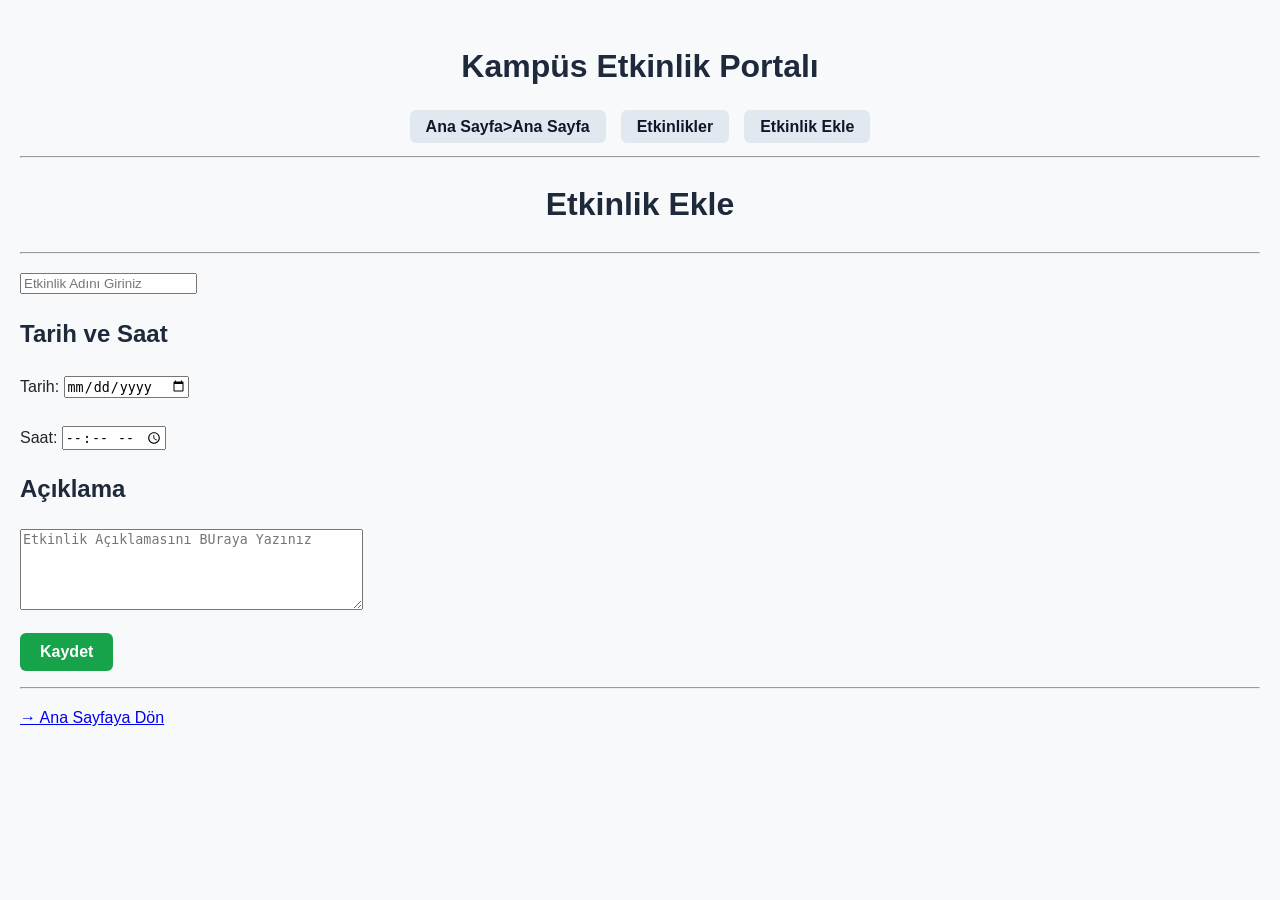
==== etkinlikdegisiklik.html @ b34230bd "güncellendi" ====
<!DOCTYPE html>
<html lang="en">
<head>
    <meta charset="UTF-8">
    <meta name="viewport" content="width=device-width, initial-scale=1.0">
    <title>Etkinlik Ekle</title>
    <link rel="stylesheet" href="index.css">
</head>
</head>
<body>
    <header>
        <h1>Kampüs Etkinlik Portalı</h1>
        <nav>
            <ul>
            <li><a href="index.html" class="nav-link">Ana Sayfa>Ana Sayfa</a></li>
            <li><a href="etkinlikler.html" class="nav-link">Etkinlikler</a></li>
            <li><a href="etkinlikdegisiklik.html" class="nav-link">Etkinlik Ekle</a></li>
        </ul>
        </nav>
    </header>
    <hr>
    <main>
        <h1>Etkinlik Ekle</h1>
        <hr>
        <form>
        <p>
            <input type="text" name="etkinlik_adi" placeholder="Etkinlik Adını Giriniz">
        </p>
        <h2>Tarih ve Saat</h2>
        <p>
            <label>Tarih:</label>
            <input type="date" name="tarih">
            <br><br>
            <label>Saat:</label>
            <input type="time" name="saat">
        </p>
        <h2>Açıklama</h2>
        <p>
            <textarea name="aciklama" rows="5" cols="40" placeholder="Etkinlik Açıklamasını BUraya Yazınız"></textarea>
        </p>
        <p>
            <button type="submit" class="btn-primary">Kaydet</button>
        </p>
    </form>
    <hr>
    <p>
        <a href="index.html">&rarr; Ana Sayfaya Dön</a>
    </p>
    </main>
</body>
</html>
---- index.css ----
/* ==========================================
   1. GENEL SAYFA VE BAŞLIK STİLLERİ (Element Selectors)
   ========================================== */
body {
    background-color: #f8f9fa;
    font-family: 'Segoe UI', Tahoma, Geneva, Verdana, sans-serif;
    color: #212529;
    margin: 0;
    padding: 20px;
    line-height: 1.6;
}

h1, h2, h3 {
    color: #1e293b;
}

h1 {
    text-align: center;
}

/* ==========================================
   2. ORTAK MENÜ STİLLERİ (Class: .nav-link)
   ========================================== */
nav ul {
    list-style-type: none;
    padding: 0;
    display: flex;
    justify-content: center;
    gap: 15px;
}

/* Menü Bağlantıları İçin Class */
.nav-link {
    text-decoration: none;
    color: #0f172a;
    background-color: #e2e8f0;
    padding: 8px 16px;
    border-radius: 6px;
    font-weight: 600;
    transition: all 0.2s ease;
}

/* Hover Etkileşimi */
.nav-link:hover {
    background-color: #2563eb;
    color: #ffffff;
}

/* ==========================================
   3. BUTON CLASS'LARI (Class Selectors)
   ========================================== */

/* Detay Butonu (Kart İçi Linkler) */
.btn-detay {
    display: inline-block;
    text-decoration: none;
    background-color: #2563eb;
    color: #ffffff;
    padding: 8px 14px;
    border-radius: 5px;
    font-size: 14px;
    font-weight: 500;
}

.btn-detay:hover {
    background-color: #1d4ed8;
}

/* Ana Kaydet Butonu (Form) */
.btn-primary {
    background-color: #16a34a;
    color: #ffffff;
    border: none;
    padding: 10px 20px;
    font-size: 16px;
    font-weight: bold;
    border-radius: 6px;
    cursor: pointer;
    transition: background-color 0.2s;
}

.btn-primary:hover {
    background-color: #15803d;
}

/* Geri Dön Butonu (İkinci Derece Buton) */
.btn-secondary {
    display: inline-block;
    text-decoration: none;
    background-color: #64748b;
    color: #ffffff;
    padding: 8px 16px;
    border-radius: 5px;
    font-weight: 500;
}

.btn-secondary:hover {
    background-color: #475569;
}
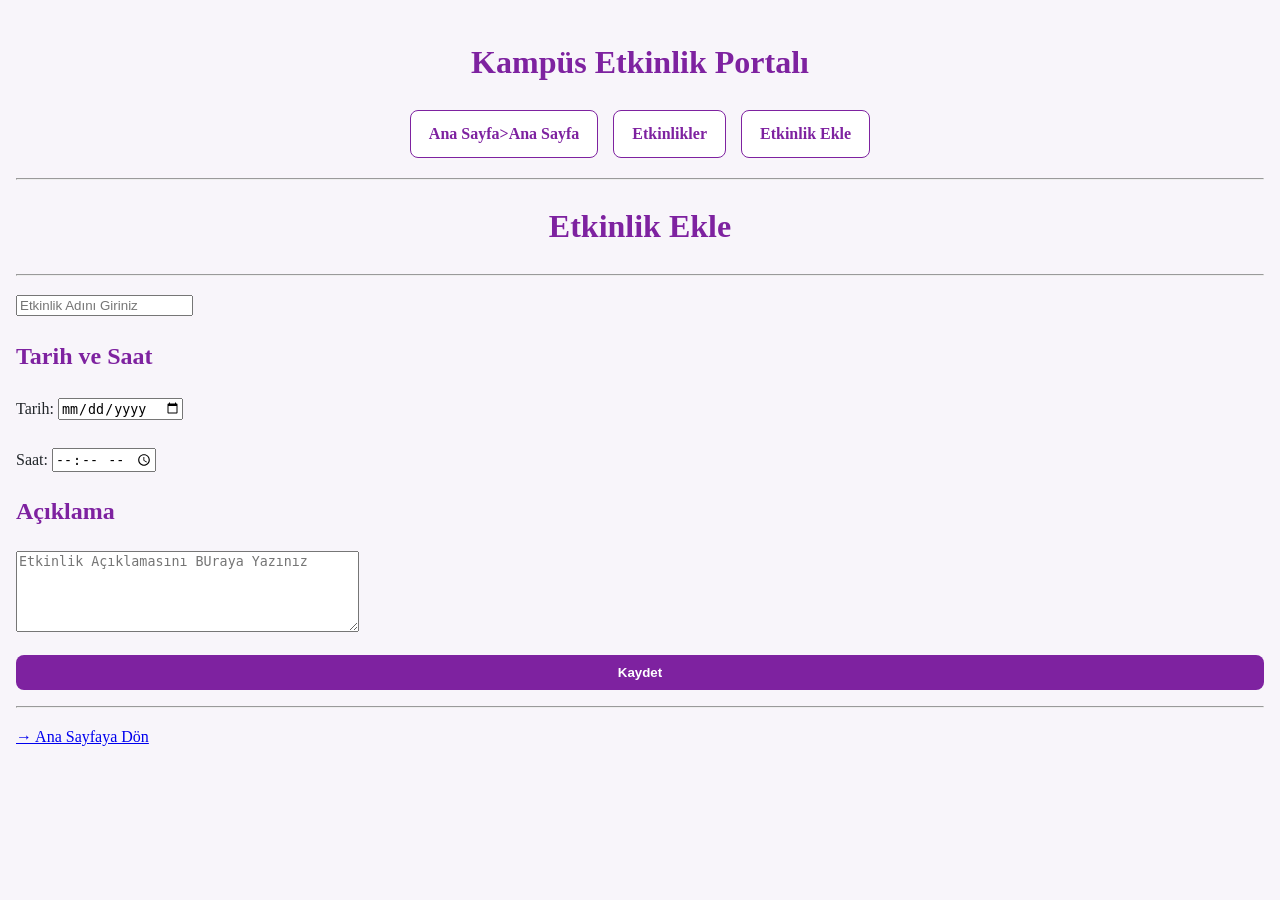
==== commit 22a3e06a: "güncellendi" ====
--- a/etkinlikdegisiklik.html
+++ b/etkinlikdegisiklik.html
@@ -4,7 +4,7 @@
     <meta charset="UTF-8">
     <meta name="viewport" content="width=device-width, initial-scale=1.0">
     <title>Etkinlik Ekle</title>
-    <link rel="stylesheet" href="index.css">
+    <link rel="stylesheet" href="2416501004.css">
 </head>
 </head>
 <body>
--- a/2416501004.css
+++ b/2416501004.css
@@ -0,0 +1,182 @@
+:root {
+    --no: 2416501004;
+    --ton: 284;
+    --renk-ana: hsl(var(--ton) 65% 38%);
+    --renk-zemin: hsl(var(--ton) 30% 97%);
+    --font: Georgia, serif;
+    --bosluk-m: 1rem;
+    --kose: 8px;
+}
+
+* {
+    box-sizing: border-box;
+}
+
+body {
+    font-family: var(--font);
+    background-color: var(--renk-zemin);
+    color: #212529;
+    margin: 0;
+    padding: var(--bosluk-m);
+    line-height: 1.6;
+}
+
+h1, h2, h3 {
+    color: var(--renk-ana);
+}
+
+h1 {
+    text-align: center;
+}
+
+/* ==========================================
+   KART (CARD) TASARIMI
+   ========================================== */
+.card {
+    background-color: #ffffff;
+    border: 1px solid #e2e8f0;
+    border-radius: var(--kose);
+    padding: 20px;
+    margin-bottom: 20px;
+    box-shadow: 0 4px 6px -1px rgba(0, 0, 0, 0.1), 0 2px 4px -1px rgba(0, 0, 0, 0.06);
+    transition: transform 0.2s ease, box-shadow 0.2s ease;
+}
+
+/* Fareyle kartın üzerine gelindiğinde hafif yükselme efekti */
+.card:hover {
+    transform: translateY(-3px);
+    box-shadow: 0 10px 15px -3px rgba(0, 0, 0, 0.1), 0 4px 6px -2px rgba(0, 0, 0, 0.05);
+}
+
+/* Kart Grid/Dizilim Düzeni */
+.card-container {
+    display: flex;
+    flex-direction: column;
+    gap: 15px;
+}
+
+/* Tablo Stilleri */
+table {
+    width: 100%;
+    border-collapse: collapse;
+    margin-top: 15px;
+    background-color: #ffffff;
+    border-radius: var(--kose);
+    overflow: hidden;
+}
+
+th, td {
+    padding: 12px;
+    text-align: left;
+    border: 1px solid #cbd5e1;
+}
+
+th {
+    background-color: var(--renk-ana);
+    color: #ffffff;
+}
+
+/* Header ve Navigasyon */
+header {
+    margin-bottom: 20px;
+}
+
+nav ul {
+    list-style-type: none;
+    padding: 0;
+    margin: 0;
+    display: flex;
+    justify-content: center;
+    gap: 15px;
+    flex-wrap: wrap;
+}
+
+.nav-link {
+    text-decoration: none;
+    color: var(--renk-ana);
+    background-color: #ffffff;
+    border: 1px solid var(--renk-ana);
+    padding: 10px 18px;
+    border-radius: var(--kose);
+    font-weight: 600;
+    display: inline-block;
+    transition: all 0.2s ease;
+}
+
+.nav-link:hover {
+    background-color: var(--renk-ana);
+    color: #ffffff;
+}
+
+/* Butonlar */
+.btn-detay, .btn-primary, .btn-secondary {
+    display: inline-block;
+    text-decoration: none;
+    padding: 10px 16px;
+    border-radius: var(--kose);
+    font-weight: 600;
+    text-align: center;
+    cursor: pointer;
+    border: none;
+}
+
+.btn-detay {
+    background-color: var(--renk-ana);
+    color: #ffffff;
+    margin-top: 10px;
+}
+
+.btn-detay:hover {
+    opacity: 0.9;
+}
+
+.btn-primary {
+    background-color: var(--renk-ana);
+    color: #ffffff;
+    width: 100%;
+}
+
+.btn-primary:hover {
+    opacity: 0.9;
+}
+
+.btn-secondary {
+    background-color: #64748b;
+    color: #ffffff;
+}
+
+.btn-secondary:hover {
+    background-color: #475569;
+}
+
+img {
+    max-width: 100%;
+    height: auto;
+    border-radius: var(--kose);
+}
+
+@media (max-width: 768px) {
+    nav ul {
+        flex-direction: column;
+        gap: 10px;
+    }
+
+    .nav-link {
+        text-align: center;
+        width: 100%;
+    }
+
+    h1 {
+        font-size: 22px;
+    }
+
+    h2 {
+        font-size: 18px;
+    }
+
+    table {
+        display: block;
+        overflow-x: auto;
+        white-space: nowrap;
+    }
+}
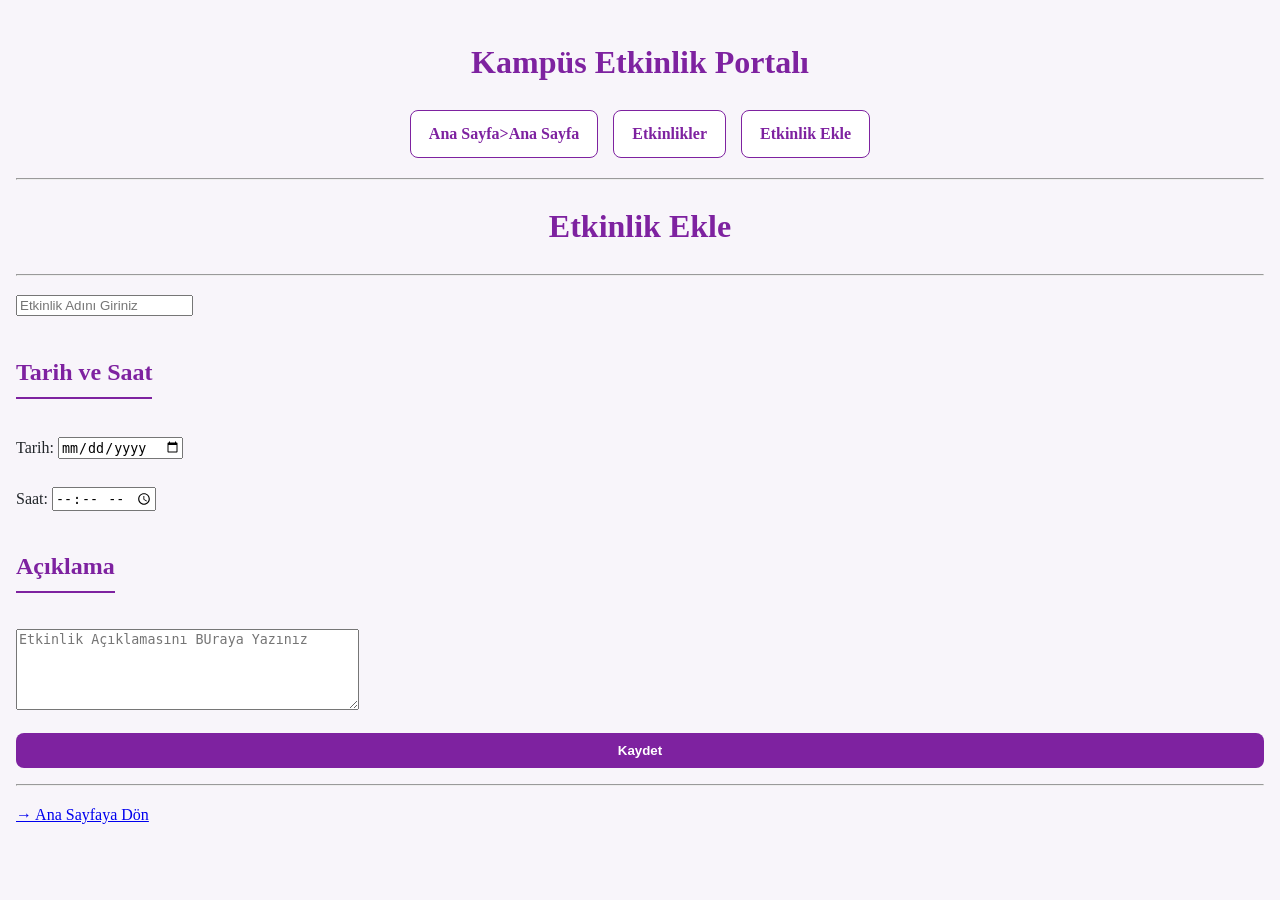
==== commit 644000b1: "gğncellendi" ====
--- a/etkinlikdegisiklik.html
+++ b/etkinlikdegisiklik.html
@@ -7,6 +7,8 @@
     <link rel="stylesheet" href="2416501004.css">
 </head>
 </head>
+<script src="script.js"></script>
+</body>
 <body>
     <header>
         <h1>Kampüs Etkinlik Portalı</h1>
--- a/2416501004.css
+++ b/2416501004.css
@@ -29,9 +29,13 @@
     text-align: center;
 }
 
-/* ==========================================
-   KART (CARD) TASARIMI
-   ========================================== */
+h2 {
+    border-bottom: 2px solid var(--renk-ana);
+    padding-bottom: 5px;
+    display: inline-block;
+}
+
+
 .card {
     background-color: #ffffff;
     border: 1px solid #e2e8f0;
@@ -42,20 +46,20 @@
     transition: transform 0.2s ease, box-shadow 0.2s ease;
 }
 
-/* Fareyle kartın üzerine gelindiğinde hafif yükselme efekti */
+
 .card:hover {
     transform: translateY(-3px);
     box-shadow: 0 10px 15px -3px rgba(0, 0, 0, 0.1), 0 4px 6px -2px rgba(0, 0, 0, 0.05);
 }
 
-/* Kart Grid/Dizilim Düzeni */
+
 .card-container {
     display: flex;
     flex-direction: column;
     gap: 15px;
 }
 
-/* Tablo Stilleri */
+
 table {
     width: 100%;
     border-collapse: collapse;
@@ -76,7 +80,7 @@
     color: #ffffff;
 }
 
-/* Header ve Navigasyon */
+
 header {
     margin-bottom: 20px;
 }
@@ -108,7 +112,7 @@
     color: #ffffff;
 }
 
-/* Butonlar */
+
 .btn-detay, .btn-primary, .btn-secondary {
     display: inline-block;
     text-decoration: none;
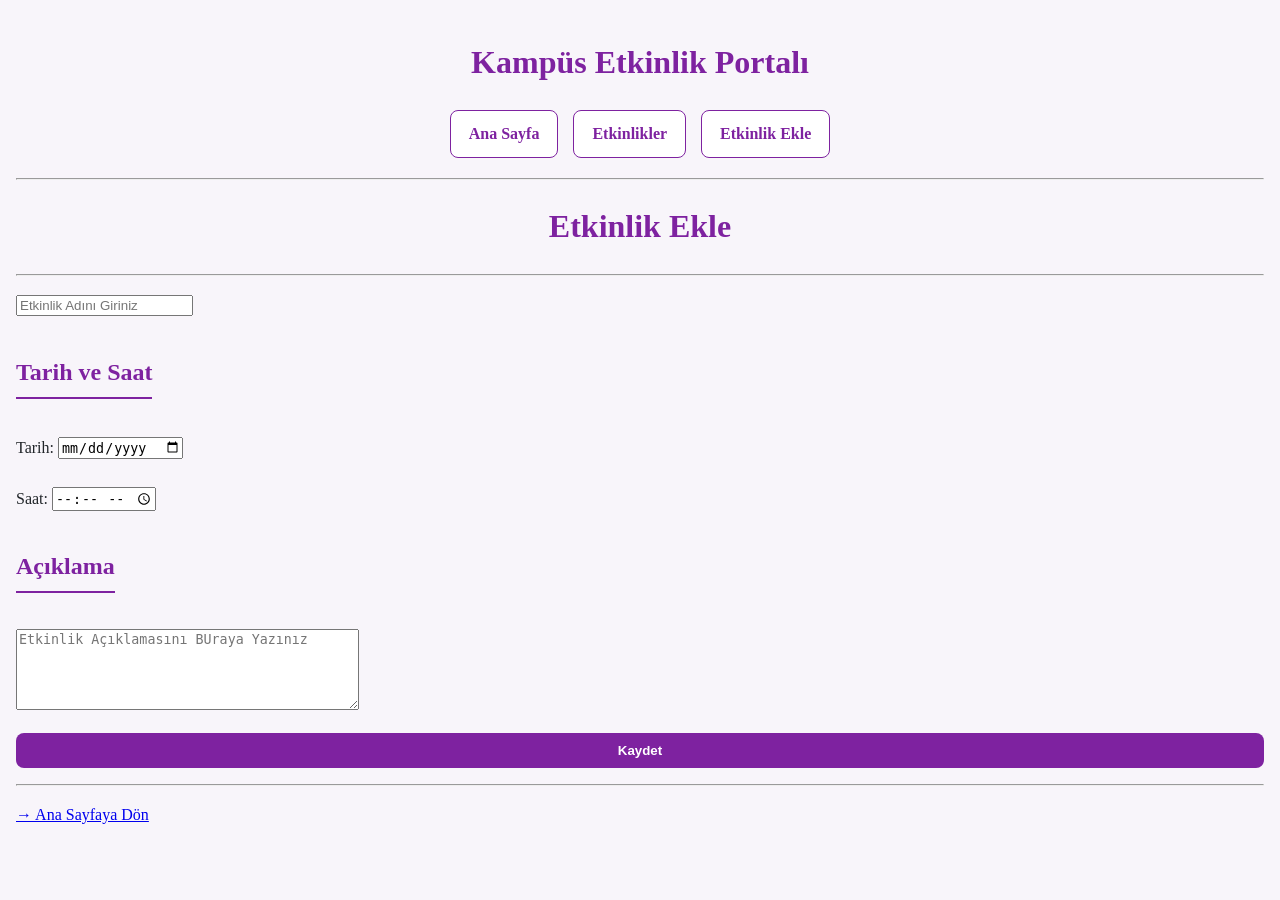
==== commit 541da35c: "güncellendi" ====
--- a/etkinlikdegisiklik.html
+++ b/etkinlikdegisiklik.html
@@ -5,20 +5,18 @@
     <meta name="viewport" content="width=device-width, initial-scale=1.0">
     <title>Etkinlik Ekle</title>
     <link rel="stylesheet" href="2416501004.css">
+    <script type="module" src="js/event-form.js"></script>
 </head>
-</head>
-<script src="script.js"></script>
-</body>
 <body>
     <header>
         <h1>Kampüs Etkinlik Portalı</h1>
         <nav>
-            <ul>
-            <li><a href="index.html" class="nav-link">Ana Sayfa>Ana Sayfa</a></li>
-            <li><a href="etkinlikler.html" class="nav-link">Etkinlikler</a></li>
-            <li><a href="etkinlikdegisiklik.html" class="nav-link">Etkinlik Ekle</a></li>
-        </ul>
-        </nav>
+    <ul>
+        <li><a href="index.html" class="nav-link">Ana Sayfa</a></li>
+        <li><a href="etkinlikler.html" class="nav-link">Etkinlikler</a></li>
+        <li><a href="etkinlikdegisiklik.html" class="nav-link">Etkinlik Ekle</a></li>
+    </ul>
+</nav>
     </header>
     <hr>
     <main>
@@ -26,12 +24,12 @@
         <hr>
         <form>
         <p>
-            <input type="text" name="etkinlik_adi" placeholder="Etkinlik Adını Giriniz">
+            <input type="text" id="etkinlik-adi" name="etkinlik_adi" placeholder="Etkinlik Adını Giriniz">
         </p>
         <h2>Tarih ve Saat</h2>
         <p>
             <label>Tarih:</label>
-            <input type="date" name="tarih">
+            <input type="date" id="etkinlik-tarihi" name="tarih">
             <br><br>
             <label>Saat:</label>
             <input type="time" name="saat">
--- a/2416501004.css
+++ b/2416501004.css
@@ -183,4 +183,42 @@
         overflow-x: auto;
         white-space: nowrap;
     }
+}
+/* Filtre Formu Stilleri */
+.filtre {
+    display: grid;
+    grid-template-columns: 1fr;
+    gap: 10px;
+    margin-bottom: 15px;
+    background-color: #f8fafc;
+    padding: 15px;
+    border-radius: 8px;
+    border: 1px solid #e2e8f0;
+}
+
+.filtre label {
+    font-weight: bold;
+    margin-bottom: 2px;
+}
+
+.filtre input, 
+.filtre select {
+    padding: 8px 12px;
+    border: 1px solid #cbd5e1;
+    border-radius: 6px;
+    font-size: 14px;
+}
+
+#sonuc {
+    font-weight: bold;
+    color: #1e293b;
+    margin-bottom: 15px;
+}
+
+/* Geniş Ekran (Masaüstü) Düzeni */
+@media (min-width: 768px) {
+    .filtre {
+        grid-template-columns: auto 1fr auto 1fr;
+        align-items: center;
+    }
 }
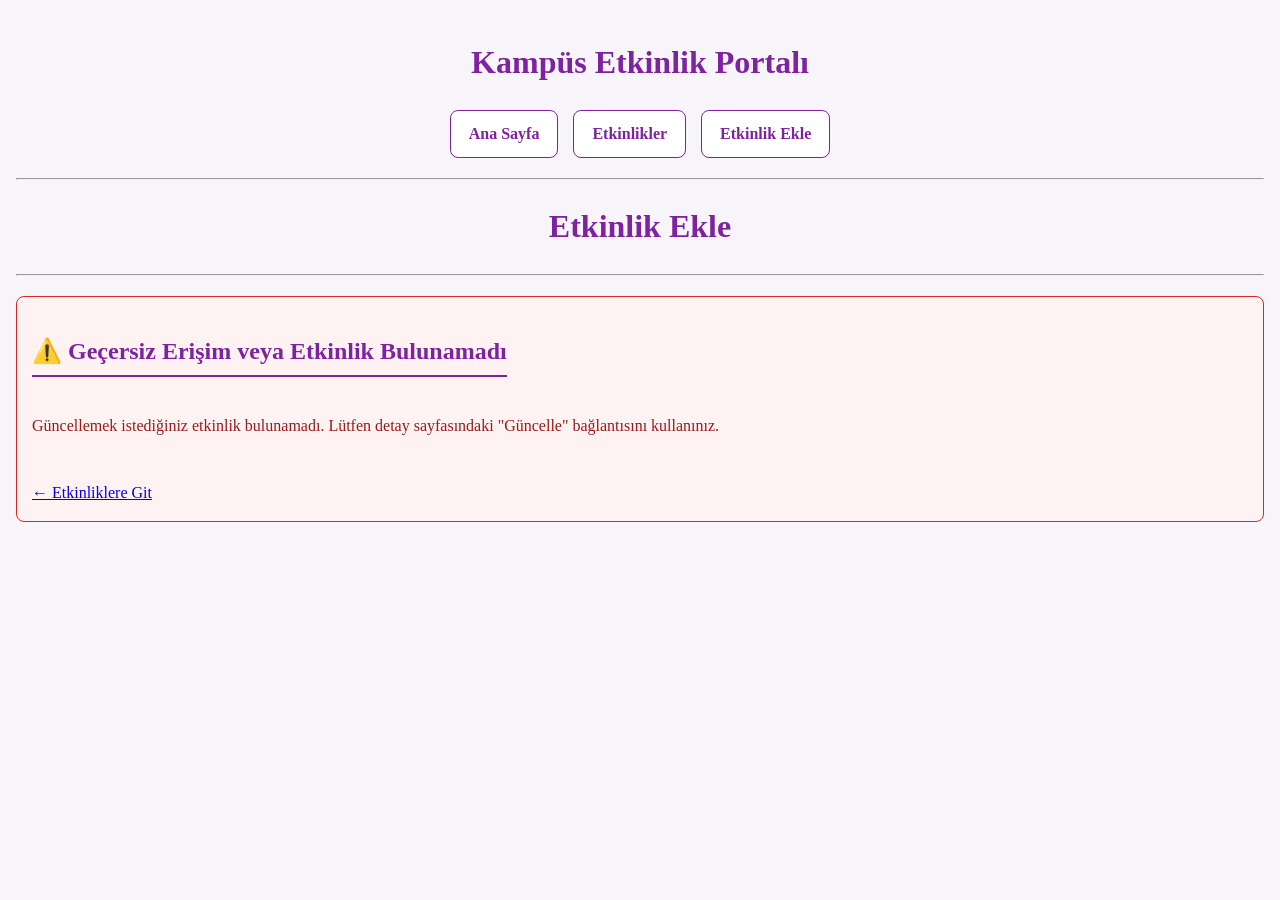
==== commit 86392645: "güncellendi" ====
--- a/etkinlikdegisiklik.html
+++ b/etkinlikdegisiklik.html
@@ -20,32 +20,62 @@
     </header>
     <hr>
     <main>
-        <h1>Etkinlik Ekle</h1>
-        <hr>
-        <form>
-        <p>
-            <input type="text" id="etkinlik-adi" name="etkinlik_adi" placeholder="Etkinlik Adını Giriniz">
-        </p>
-        <h2>Tarih ve Saat</h2>
-        <p>
-            <label>Tarih:</label>
-            <input type="date" id="etkinlik-tarihi" name="tarih">
-            <br><br>
-            <label>Saat:</label>
-            <input type="time" name="saat">
-        </p>
-        <h2>Açıklama</h2>
-        <p>
-            <textarea name="aciklama" rows="5" cols="40" placeholder="Etkinlik Açıklamasını BUraya Yazınız"></textarea>
-        </p>
-        <p>
-            <button type="submit" class="btn-primary">Kaydet</button>
-        </p>
+    <h1 class="alti-cizili">Etkinlik Ekle</h1>
+    <hr>
+
+    <form id="etkinlik-formu" data-mode="guncelle" novalidate>
+        <div>
+            <label for="ad">Etkinlik Adı:</label>
+            <input type="text" id="ad" name="ad">
+            <span id="ad-hata" class="hata-mesaji"></span>
+        </div>
+
+        <div>
+            <label for="kategori">Kategori:</label>
+            <select id="kategori" name="kategori">
+                <option value="">Seçiniz</option>
+                <option value="Atölye">Atölye</option>
+                <option value="Seminer">Seminer</option>
+                <option value="Konser">Konser</option>
+            </select>
+            <span id="kategori-hata" class="hata-mesaji"></span>
+        </div>
+
+        <div>
+            <label for="tarih">Tarih:</label>
+            <input type="date" id="tarih" name="tarih">
+            <span id="tarih-hata" class="hata-mesaji"></span>
+        </div>
+
+        <div>
+            <label for="saat">Saat:</label>
+            <input type="time" id="saat" name="saat">
+            <span id="saat-hata" class="hata-mesaji"></span>
+        </div>
+
+        <div>
+            <label for="mekan">Mekan:</label>
+            <input type="text" id="mekan" name="mekan">
+            <span id="mekan-hata" class="hata-mesaji"></span>
+        </div>
+
+        <div>
+            <label for="kontenjan">Kontenjan:</label>
+            <input type="number" id="kontenjan" name="kontenjan">
+            <span id="kontenjan-hata" class="hata-mesaji"></span>
+        </div>
+
+        <div>
+            <label for="aciklama">Açıklama:</label>
+            <textarea id="aciklama" name="aciklama" rows="4"></textarea>
+            <span id="aciklama-hata" class="hata-mesaji"></span>
+        </div>
+
+        <button type="submit" class="btn-detail" style="margin-top: 15px;">Kaydet</button>
+        
+        <!-- Genel Form Mesaj Kutusu -->
+        <div id="form-mesaj" style="margin-top: 15px;"></div>
     </form>
-    <hr>
-    <p>
-        <a href="index.html">&rarr; Ana Sayfaya Dön</a>
-    </p>
-    </main>
+</main>
 </body>
 </html>
--- a/2416501004.css
+++ b/2416501004.css
@@ -221,4 +221,32 @@
         grid-template-columns: auto 1fr auto 1fr;
         align-items: center;
     }
+}
+/* Form Doğrulama Stilleri */
+.hata-mesaji {
+    color: #dc2626;
+    font-size: 13px;
+    margin-top: 4px;
+    display: block;
+}
+
+[aria-invalid="true"] {
+    border-color: #dc2626 !important;
+    background-color: #fef2f2;
+}
+
+.basari-kutusu {
+    background-color: #f0fdf4;
+    border: 1px solid #16a34a;
+    color: #15803d;
+    padding: 15px;
+    border-radius: 8px;
+}
+
+.hata-kutusu {
+    background-color: #fef2f2;
+    border: 1px solid #dc2626;
+    color: #991b1b;
+    padding: 15px;
+    border-radius: 8px;
 }
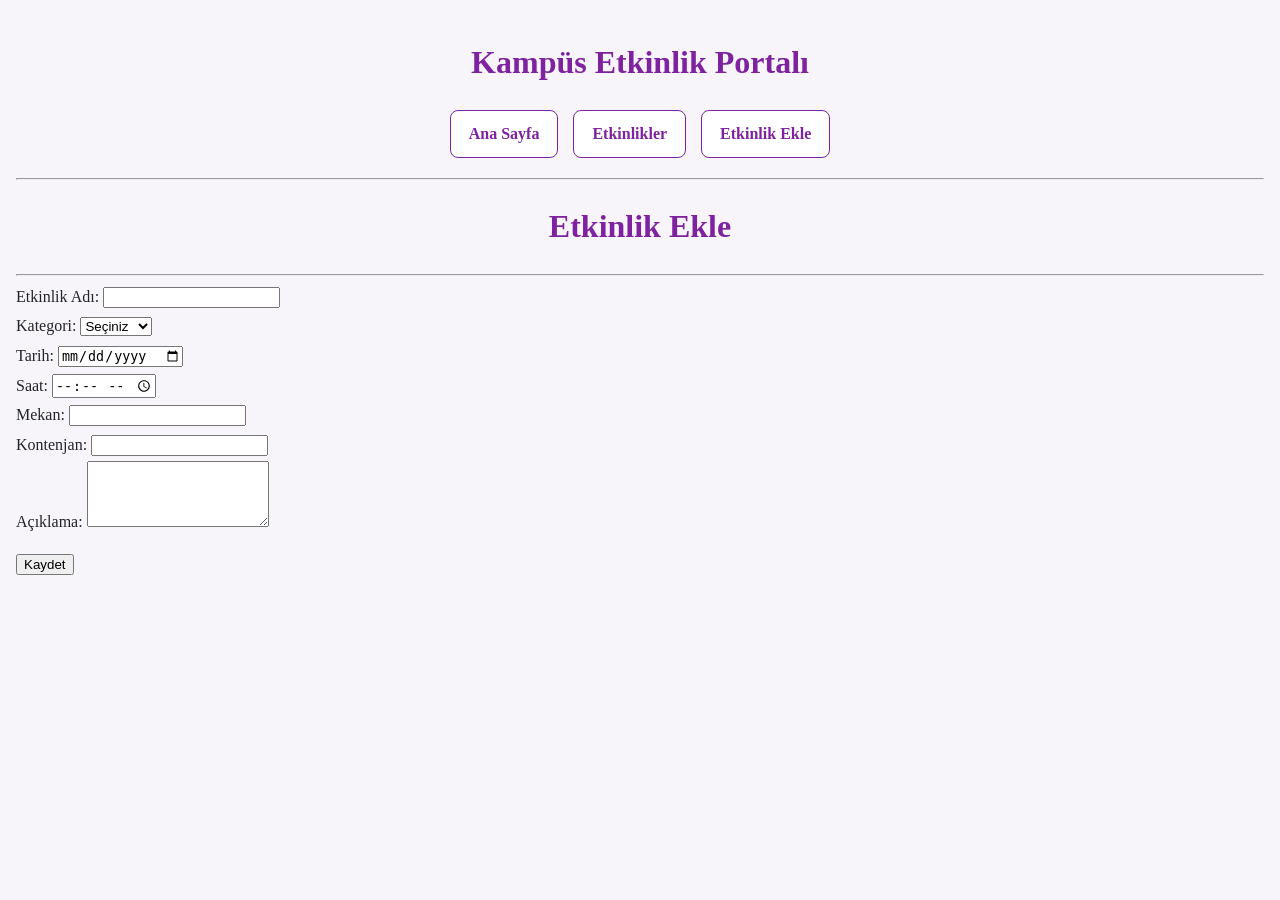
==== commit 28931690: "güncellendi" ====
--- a/etkinlikdegisiklik.html
+++ b/etkinlikdegisiklik.html
@@ -23,8 +23,7 @@
     <h1 class="alti-cizili">Etkinlik Ekle</h1>
     <hr>
 
-    <form id="etkinlik-formu" data-mode="guncelle" novalidate>
-        <div>
+<form id="etkinlik-formu" novalidate>        <div>
             <label for="ad">Etkinlik Adı:</label>
             <input type="text" id="ad" name="ad">
             <span id="ad-hata" class="hata-mesaji"></span>
